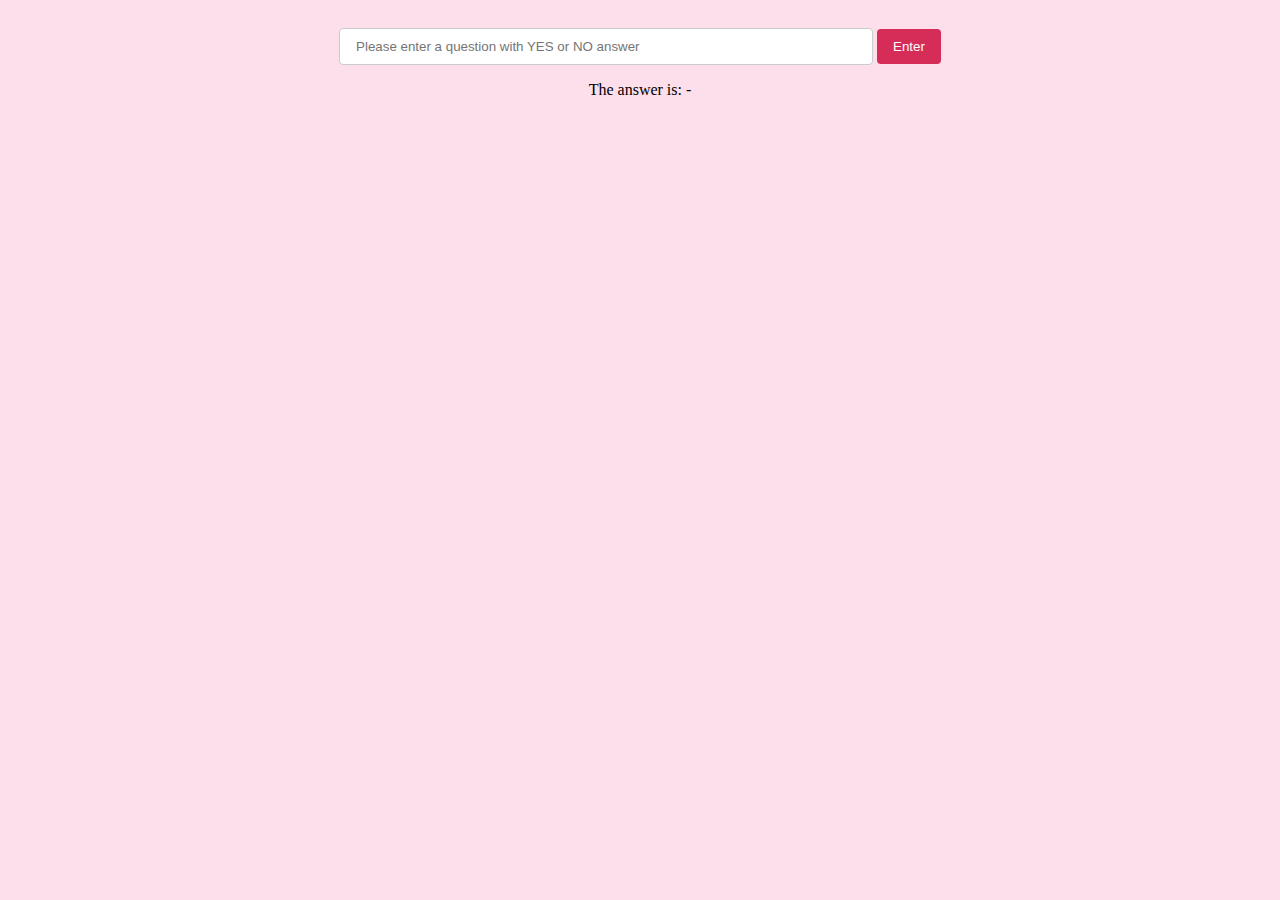
==== index.html @ 5ff693cd "my first commit!" ====
<!DOCTYPE html>
<html lang="en">
<head>
    <meta charset="UTF-8">
    <meta http-equiv="X-UA-Compatible" content="IE=edge">
    <meta name="viewport" content="width=device-width, initial-scale=1.0">
    <title>Document</title>
    <link rel="stylesheet" href="./style.css" />
</head>
<body>
    <div class="body">
        <div class="qa-box">
            <div>
                <input class="qa-inputer" placeholder="Please enter a question with YES or NO answer" />
                <button class="qa-enter">Enter</button>
            </div>
            <p>The answer is: <span class="answer">-</span></p>
        </div>
    </div>
    <script src="./flower.js"></script>
    <script>
        window.onload = function() {
            document.querySelector('.qa-enter').addEventListener('click', function(e) {
                const flowerEl = document.querySelector('.flower-box');
                if (flowerEl) {
                    document.querySelector('.body').removeChild(flowerEl);
                }
                const inputValue = document.querySelector('.qa-inputer').value;
                if (!inputValue) return;
                const newFlower = document.createElement('div');
                    newFlower.setAttribute('class', 'flower-box');
                    newFlower.innerHTML = `
                        <div class="flower">
                            <div class="flower-body" id="flower-body">
                                <div class="rhizome"></div>
                                <div class="leaf_1"></div>
                                <div class="leaf_2"></div>
                                <div class="stamen"></div>
                                <div class="thorn thorn_1"></div>
                                <div class="thorn thorn_2"></div>
                                <div class="thorn thorn_3"></div>
                                <div class="thorn thorn_4"></div>
                                <div class="petal petal_0"></div>
                                <div class="petal-scope"></div>
                                <div class="random-petal"></div>
                            </div>
                        </div>
                    `;

                document.querySelector('.body').appendChild(newFlower);

                createFlower();
            });
        }
    </script>
</body>
</html>
---- style.css ----
body {
    height: 100%;
    background-color: rgba(245,148,184, .3);
}
.qa-box {
    padding: 20px 0;
    margin-bottom: 50px;
}
.flower-box, .qa-box {
    text-align: center;
}
.qa-inputer {
    width: 500px;
    padding: 10px 16px;
    border: 1px solid #ccc;
    outline: none;
    border-radius: 4px;
}
.qa-enter {
    border: none;
    color: #fff;
    padding: 10px 16px;
    background-color: #d52d58;
    border-radius: 4px;
    cursor: pointer;
}
.qa-inputer:focus {
    border: 1px solid #d52d58;
}
.flower {
    position: relative;
    display: flex;
    justify-content: center;
    align-items: flex-end;
    width: 200px;
    height: 300px;
    margin: 0 auto;
}
 
.flower-body {
    position: relative;
    height: 220px;
}
.rhizome {
    width: 6px;
    height: 210px;
    background: #054c05;
    border-radius: 0 0 100px 100px;
}

.leaf_1 {
    position: absolute;
    width: 30px;
    height: 50px;
    border-radius: 5px 40px 20px 40px;
    background: #054c05;
    transform-origin: bottom;
    transform: rotate(-30deg);
    top: 53px;
    left: -24px;
    box-shadow: inset 5px 5px #066406;
}

.leaf_2 {
    position: absolute;
    width: 30px;
    height: 50px;
    top: 120px;
    right: -24px;
    border-radius: 40px 5px 40px 20px;
    background: #054c05;
    transform-origin: bottom;
    transform: rotate(30deg);
    box-shadow: inset -5px 5px #066406;
}

.stamen {
    position: absolute;
    width: 30px;
    height: 30px;
    background: #338f37;
    top: -12px;
    left: -12px;
    border-radius: 50%;
}
.thorn {
    position: absolute;
}
.thorn_1 {
    top: 50px;
}
.thorn_3 {
    top: 100px;
}
.thorn_1, .thorn_3 {
    border-top: 5px solid transparent;
    border-bottom: 5px solid transparent;
    border-left: 5px solid #054c05;
    left: 5px;
}
.thorn_2 {
    top: 70px;
}
.thorn_4 {
    top: 120px;
}
.thorn_2, .thorn_4 {
    border-top: 5px solid transparent;
    border-bottom: 5px solid transparent;
    border-right: 5px solid #054c05;
    left: -5px;
}
.petal-scope {
    position: absolute;
    width: 100px;
    height: 100px;
    top: -50px;
    left: -47px;
    opacity: 0;
    z-index: 100;
    cursor: pointer;
}
.petal {
    position: absolute;
    width: 46px;
    height: 80px;
    background-color: #d52d58;
    transition: all 1.5s ease-out;
    box-shadow: 0px 0px 50px rgb(245 148 184 / 50%);
    border: 1px solid rgb(245 148 184 / 50%);
}
.petal_0 {
    z-index: 0;
    left: -20px;
    top: -50px;
    border-radius: 100% 100% 50% 50%;
    box-shadow: 0px 0px 30px #f594b8;
}
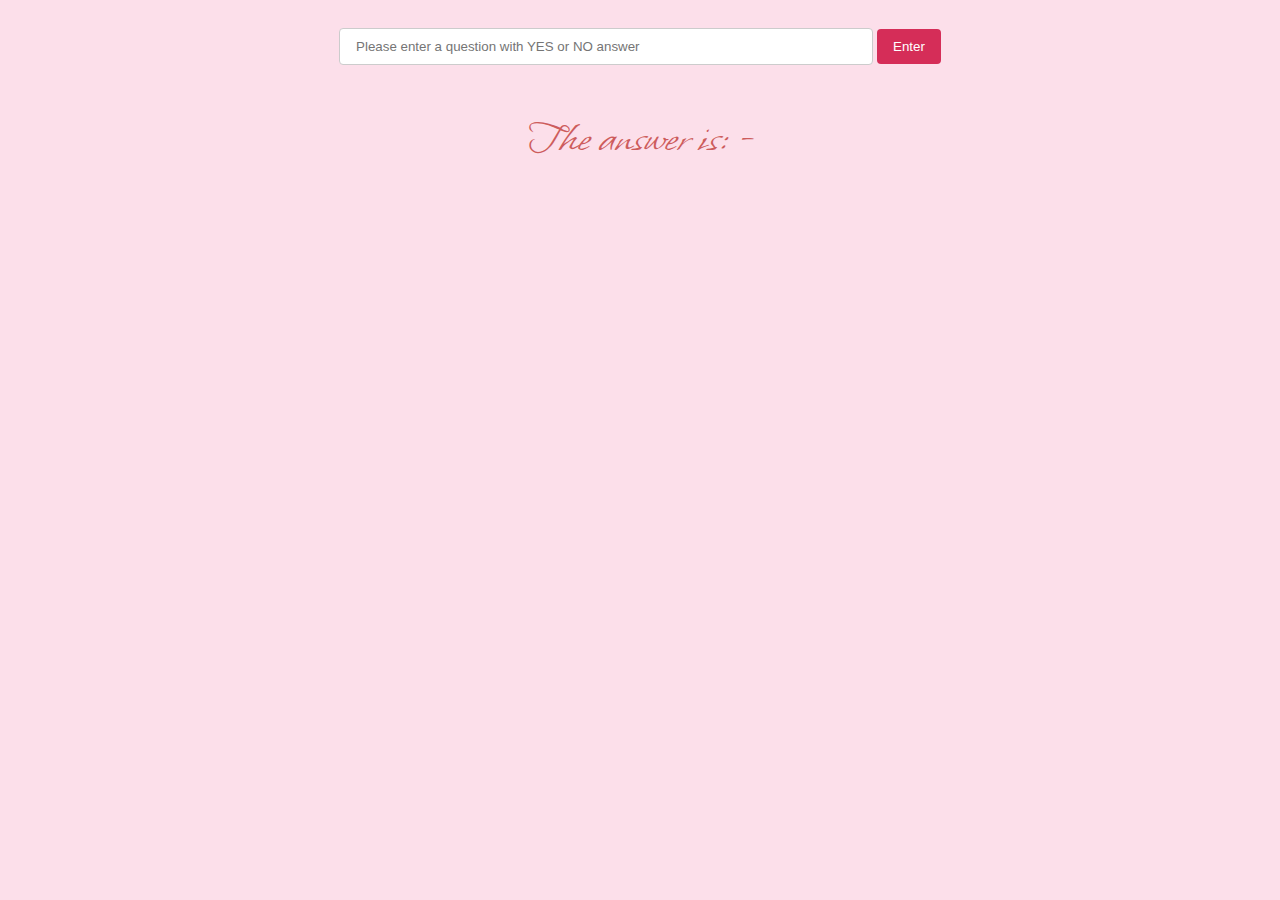
==== commit 87561584: "my second commit" ====
--- a/index.html
+++ b/index.html
@@ -18,40 +18,6 @@
         </div>
     </div>
     <script src="./flower.js"></script>
-    <script>
-        window.onload = function() {
-            document.querySelector('.qa-enter').addEventListener('click', function(e) {
-                const flowerEl = document.querySelector('.flower-box');
-                if (flowerEl) {
-                    document.querySelector('.body').removeChild(flowerEl);
-                }
-                const inputValue = document.querySelector('.qa-inputer').value;
-                if (!inputValue) return;
-                const newFlower = document.createElement('div');
-                    newFlower.setAttribute('class', 'flower-box');
-                    newFlower.innerHTML = `
-                        <div class="flower">
-                            <div class="flower-body" id="flower-body">
-                                <div class="rhizome"></div>
-                                <div class="leaf_1"></div>
-                                <div class="leaf_2"></div>
-                                <div class="stamen"></div>
-                                <div class="thorn thorn_1"></div>
-                                <div class="thorn thorn_2"></div>
-                                <div class="thorn thorn_3"></div>
-                                <div class="thorn thorn_4"></div>
-                                <div class="petal petal_0"></div>
-                                <div class="petal-scope"></div>
-                                <div class="random-petal"></div>
-                            </div>
-                        </div>
-                    `;
-
-                document.querySelector('.body').appendChild(newFlower);
-
-                createFlower();
-            });
-        }
-    </script>
+    
 </body>
 </html>--- a/style.css
+++ b/style.css
@@ -1,6 +1,12 @@
 body {
     height: 100%;
     background-color: rgba(245,148,184, .3);
+}
+p{
+    font-family: whisperfonts;
+    font-size: 45px;
+    color: indianred;
+
 }
 .qa-box {
     padding: 20px 0;
@@ -136,3 +142,54 @@
     border-radius: 100% 100% 50% 50%;
     box-shadow: 0px 0px 30px #f594b8;
 }
+.back{
+    width: 100%;
+    height: 100vh;
+    background-image: url(images/bg.png);
+    background-size: cover;
+    background-position: center;
+    position: relative;
+    overflow: hidden;
+}
+.content{
+     color:darkred;
+     text-align: center;
+      position: absolute;
+      top: 30%;
+      left: 16%;
+      transform: translateY(-50%);
+      z-index: 2;
+}
+h1{
+    text-align: center;
+    font-family: rosefonts;
+    font-size: 40px;
+
+    }
+
+
+h2{
+    color: indianred;
+   text-align: center;
+   font-family: whisperfonts;
+   font-size: 25px;
+   }
+
+   h3{
+    color: indianred;
+   font-family: whisperfonts;
+   font-size: 25px;
+   }
+
+   @font-face{
+    font-family: rosefonts;
+    src: url(rosefonts.ttf);
+   }
+   @font-face{
+    font-family: whisperfonts;
+    src: url(whisper.ttf);
+     }
+
+
+
+
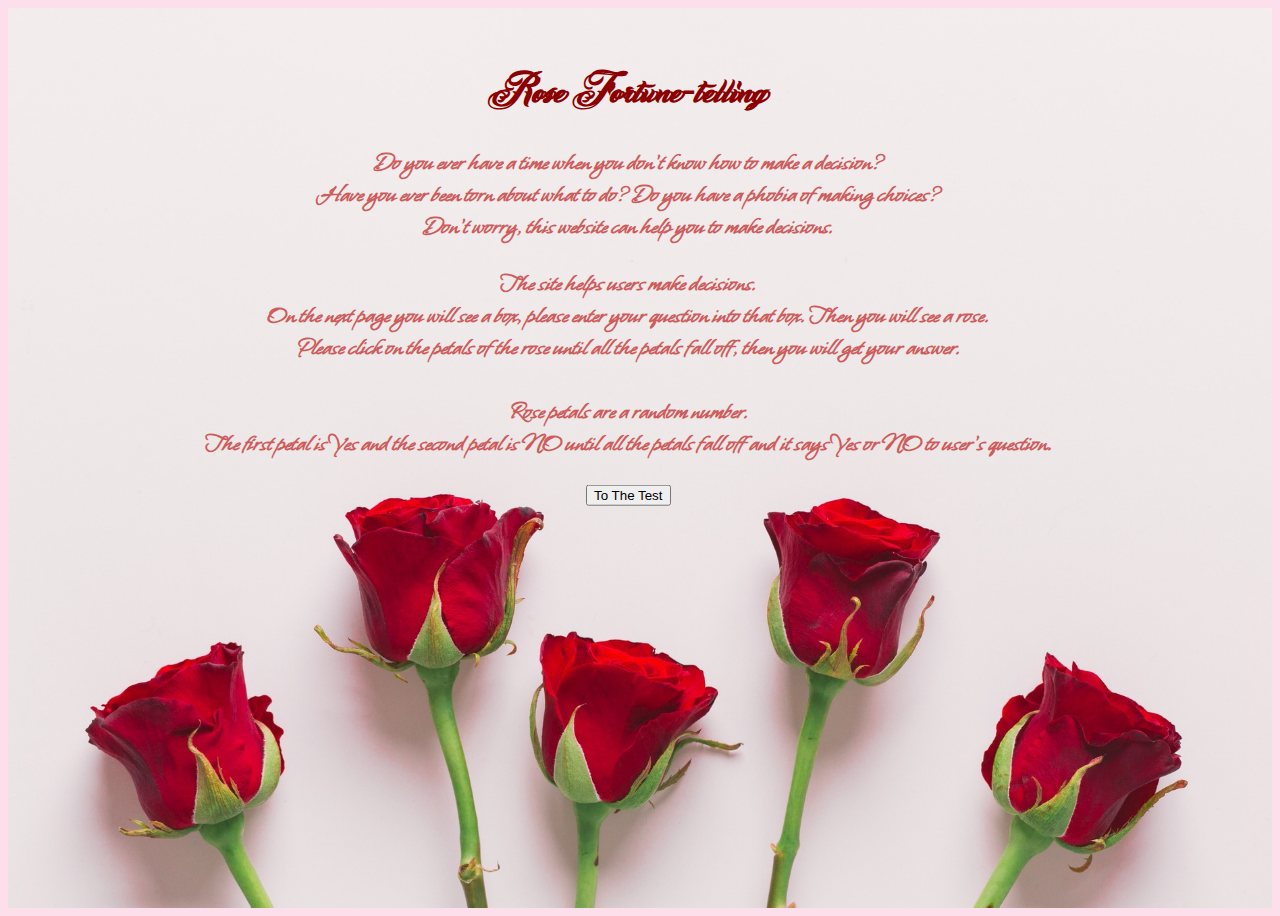
==== commit a3531af7: "my third commit" ====
--- a/index.html
+++ b/index.html
@@ -8,16 +8,31 @@
     <link rel="stylesheet" href="./style.css" />
 </head>
 <body>
-    <div class="body">
-        <div class="qa-box">
-            <div>
-                <input class="qa-inputer" placeholder="Please enter a question with YES or NO answer" />
-                <button class="qa-enter">Enter</button>
-            </div>
-            <p>The answer is: <span class="answer">-</span></p>
-        </div>
-    </div>
-    <script src="./flower.js"></script>
+<div class="back"></div>
+<div class="content">
+    <h1>
+        Rose Fortune-telling
+    </h1>
+
+    <h2>
+        Do you ever have a time when you don't know how to make a decision? <br>Have you ever been torn about what to do? Do you have a phobia of making choices? <br>Don't worry, this website can help you to make decisions.
+    </h2>
     
+    <h3>
+        The site helps users make decisions.<br> On the next page you will see a box, please enter your question into that box. Then you will see a rose. <br>Please click on the petals of the rose until all the petals fall off, then you will get your answer.
+        <br><br>
+        Rose petals are a random number. <br> The first petal is Yes and the second petal is NO until all the petals fall off and it says Yes or NO to user's question. 
+    </h3>
+    <div class="button">
+<button onclick="window.location.href='test.html'">To The Test</
+</button>
+</div>
+</div>
+
+
+
+
+
+
 </body>
 </html>